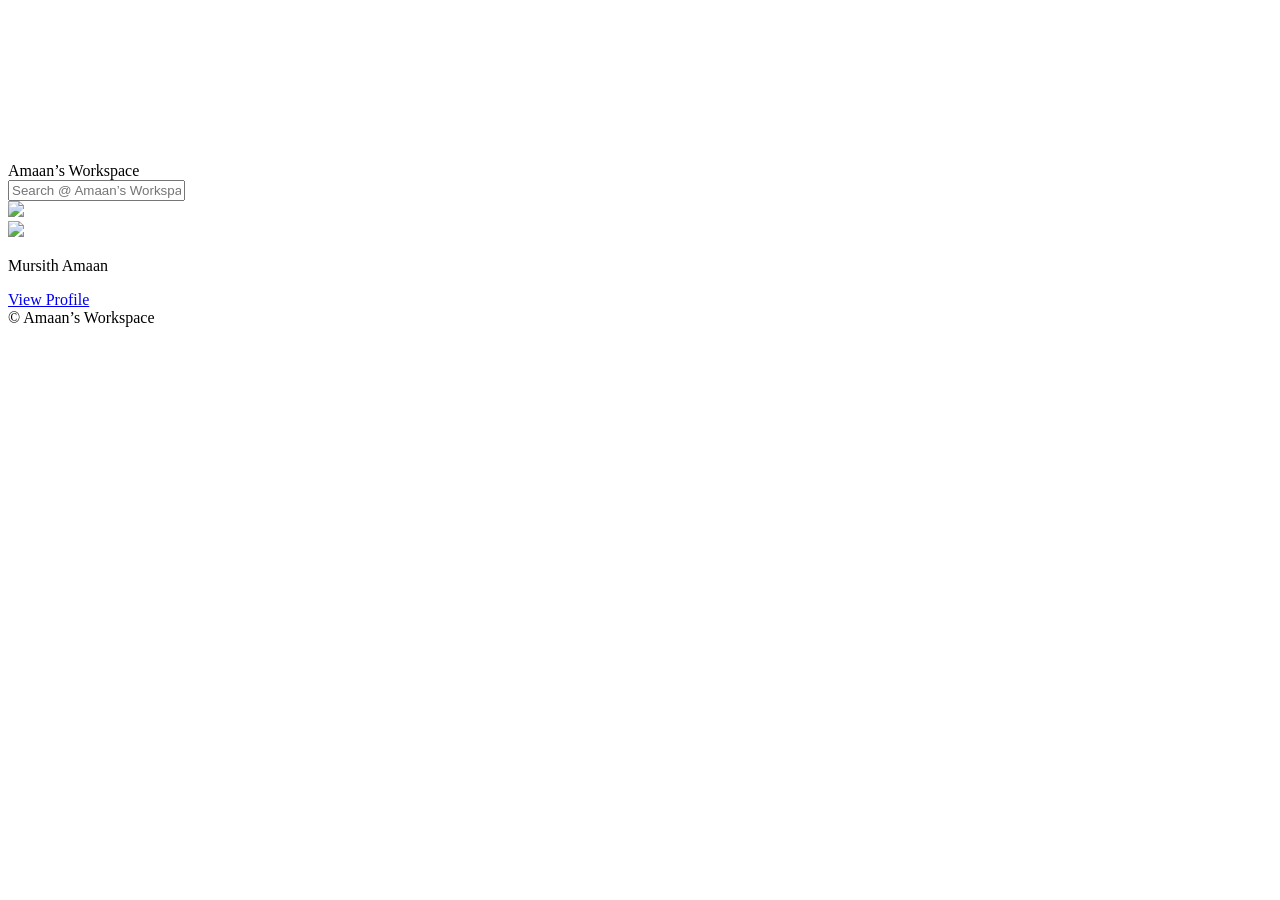
==== index.html @ 2c921501 "Update index.html" ====
<!DOCTYPE html>
<html>
<head>
<title>Amaan's Workspace</title>
<meta name="viewport" content="width=device-width, initial-scale=1.0">
<link rel="icon" href="favicon.png">
<link rel="stylesheet" href="style.css">
</head>
<body>

<canvas id="bgCanvas"></canvas>

<header class="header">
<div class="logo">Amaan’s Workspace</div>

<div class="search-container">
<input type="text" placeholder="Search @ Amaan’s Workspace">
</div>

<div class="profile">
<img src="favicon.png" id="profilePic">
<div class="profile-popup" id="profilePopup">
<img src="favicon.png">
<p>Mursith Amaan</p>
<a href="profile.html">View Profile</a>
</div>
</div>
</header>

<main class="grid" id="postGrid"></main>

<footer>
© Amaan’s Workspace
</footer>

<script src="posts.js"></script>
<script src="script.js"></script>

</body>
</html>
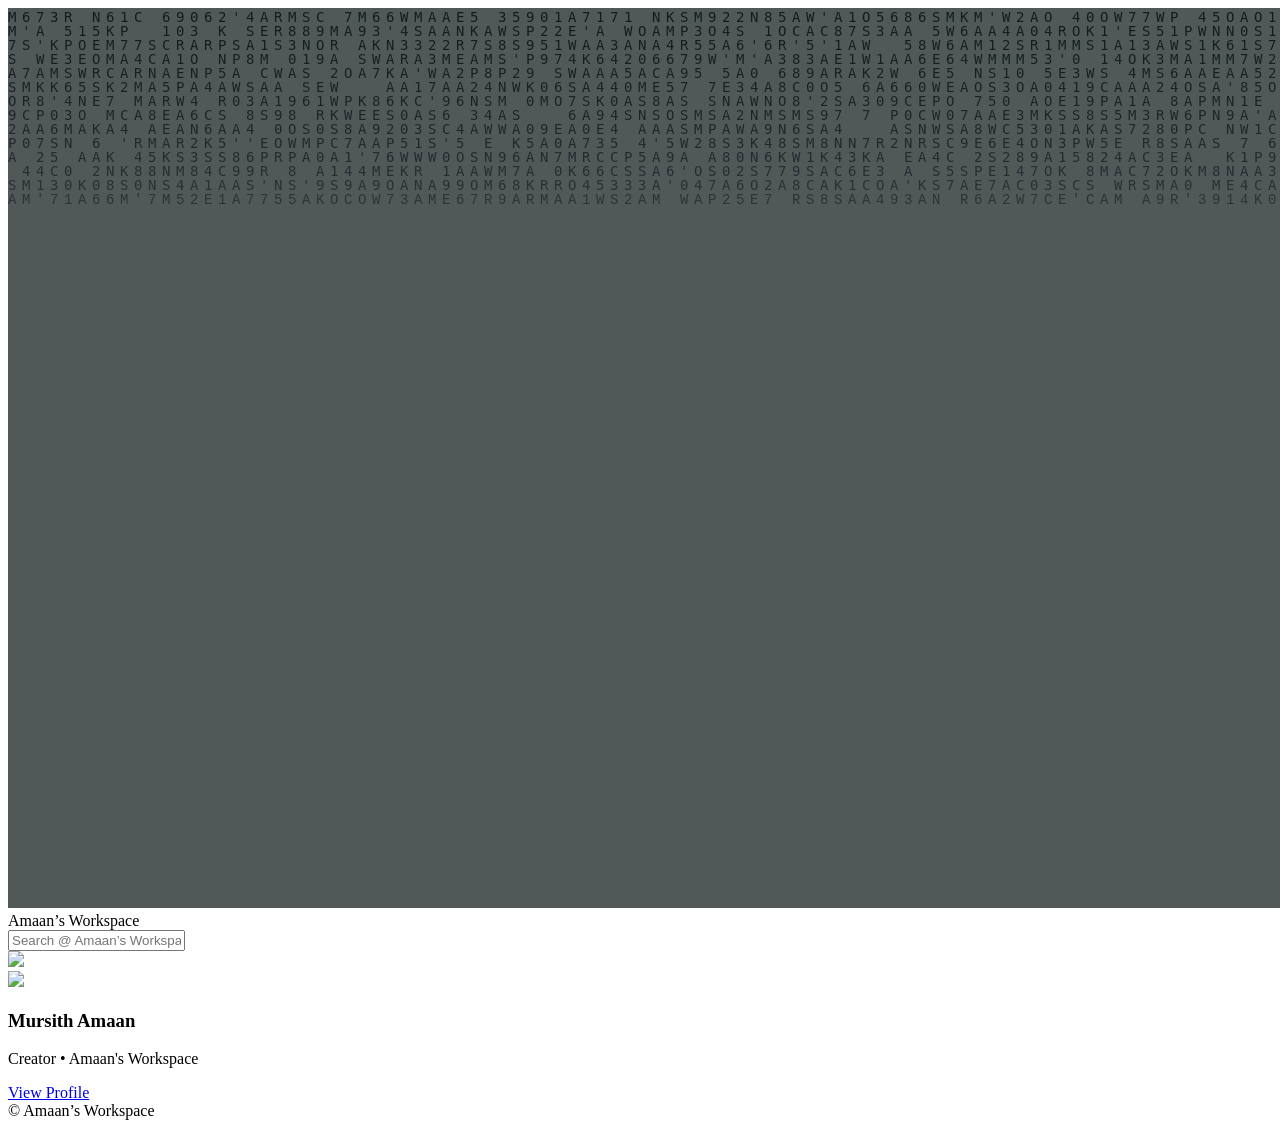
==== commit 044f0038: "Update index.html" ====
--- a/index.html
+++ b/index.html
@@ -19,10 +19,21 @@
 
 <div class="profile">
 <img src="favicon.png" id="profilePic">
+
 <div class="profile-popup" id="profilePopup">
+
+<div class="profile-header">
 <img src="favicon.png">
-<p>Mursith Amaan</p>
-<a href="profile.html">View Profile</a>
+<h3>Mursith Amaan</h3>
+<p class="role">Creator • Amaan's Workspace</p>
+</div>
+
+<div class="profile-divider"></div>
+
+<div class="profile-links">
+<a href="profile.html" class="profile-btn">View Profile</a>
+</div>
+
 </div>
 </div>
 </header>
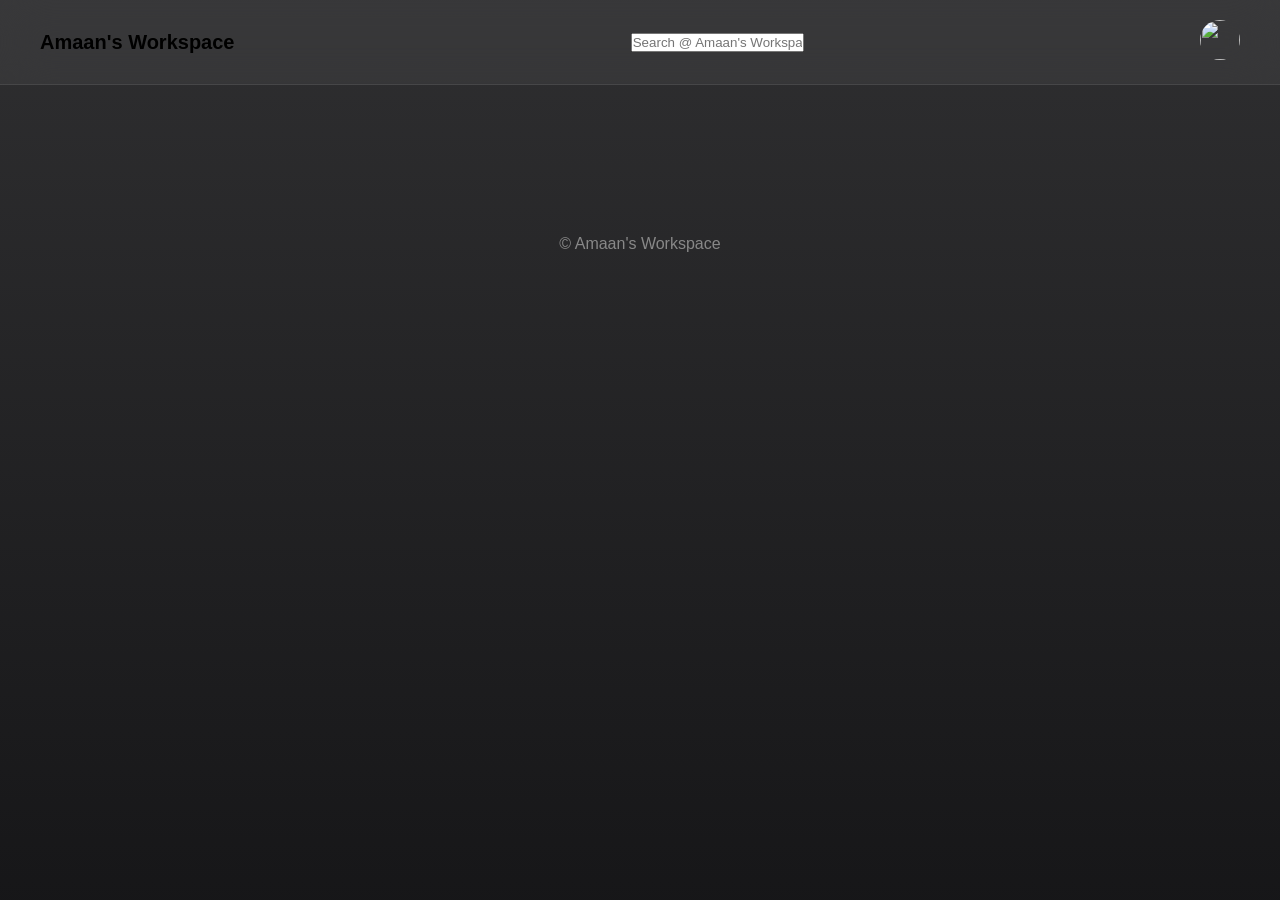
==== commit fa76fa02: "Update index.html" ====
--- a/index.html
+++ b/index.html
@@ -1,47 +1,57 @@
 <!DOCTYPE html>
-<html>
+<html lang="en">
+
 <head>
+
+<meta charset="UTF-8">
+<meta name="viewport" content="width=device-width, initial-scale=1.0">
+
 <title>Amaan's Workspace</title>
-<meta name="viewport" content="width=device-width, initial-scale=1.0">
+
+<link rel="stylesheet" href="style.css">
 <link rel="icon" href="favicon.png">
-<link rel="stylesheet" href="style.css">
+
+<link href="https://fonts.googleapis.com/css2?family=Poppins:wght@300;400;500;600&family=Orbitron:wght@500&display=swap" rel="stylesheet">
+
 </head>
+
 <body>
 
-<canvas id="bgCanvas"></canvas>
+<header class="header">
 
-<header class="header">
-<div class="logo">Amaan’s Workspace</div>
-
-<div class="search-container">
-<input type="text" placeholder="Search @ Amaan’s Workspace">
+<div class="logo">
+Amaan's Workspace
 </div>
 
+<input
+type="text"
+id="searchInput"
+class="search"
+placeholder="Search @ Amaan's Workspace"
+>
+
 <div class="profile">
-<img src="favicon.png" id="profilePic">
+
+<img src="profile.png" id="profileIcon">
 
 <div class="profile-popup" id="profilePopup">
 
-<div class="profile-header">
-<img src="favicon.png">
-<h3>Mursith Amaan</h3>
-<p class="role">Creator • Amaan's Workspace</p>
-</div>
+<img src="profile.png">
 
-<div class="profile-divider"></div>
+<p>Mursith Amaan N</p>
 
-<div class="profile-links">
-<a href="profile.html" class="profile-btn">View Profile</a>
+<a href="profile.html">View Full Profile</a>
+
 </div>
 
 </div>
-</div>
+
 </header>
 
 <main class="grid" id="postGrid"></main>
 
 <footer>
-© Amaan’s Workspace
+© Amaan's Workspace
 </footer>
 
 <script src="posts.js"></script>
--- a/style.css
+++ b/style.css
@@ -0,0 +1,308 @@
+*{
+margin:0;
+padding:0;
+box-sizing:border-box;
+font-family:'Segoe UI',sans-serif;
+}
+
+body{
+
+background:
+linear-gradient(
+rgba(10,10,12,0.85),
+rgba(10,10,12,0.95)
+),
+url("background.jpg");
+
+background-size:cover;
+
+background-position:center;
+
+background-repeat:no-repeat;
+
+background-attachment:fixed;
+
+}
+
+#bgCanvas{
+position:fixed;
+top:0;
+left:0;
+width:100%;
+height:100%;
+z-index:-1;
+}
+
+.header{
+display:flex;
+justify-content:space-between;
+align-items:center;
+padding:20px 40px;
+backdrop-filter:blur(25px);
+background:rgba(255,255,255,0.05);
+border-bottom:1px solid rgba(255,255,255,0.08);
+}
+
+.logo{
+font-size:20px;
+font-weight:600;
+}
+
+.search-container input{
+padding:12px 20px;
+width:250px;
+border-radius:30px;
+border:1px solid rgba(255,255,255,0.15);
+background:rgba(255,255,255,0.06);
+color:white;
+transition:0.4s;
+backdrop-filter:blur(20px);
+}
+
+.search-container input:focus{
+width:320px;
+box-shadow:0 0 25px rgba(255,255,255,0.25);
+background:rgba(255,255,255,0.08);
+outline:none;
+}
+
+.profile{
+position:relative;
+}
+
+.profile img{
+width:40px;
+height:40px;
+border-radius:50%;
+cursor:pointer;
+}
+
+.profile-popup{
+position:absolute;
+right:0;
+top:60px;
+background:rgba(255,255,255,0.07);
+backdrop-filter:blur(25px);
+padding:20px;
+border-radius:20px;
+display:none;
+text-align:center;
+}
+
+.profile-popup img{
+width:60px;
+height:60px;
+border-radius:50%;
+margin-bottom:10px;
+}
+
+.grid{
+display:grid;
+grid-template-columns:repeat(3,1fr);
+gap:30px;
+padding:60px;
+}
+
+.card{
+padding:25px;
+border-radius:25px;
+background:rgba(255,255,255,0.05);
+backdrop-filter:blur(30px);
+transition:0.3s;
+}
+
+.card:hover{
+transform:translateY(-8px);
+background:rgba(255,255,255,0.1);
+}
+
+footer{
+text-align:center;
+padding:30px;
+color:#888;
+}
+
+/* PROFILE POPUP UPGRADE */
+
+.profile-popup{
+position:absolute;
+right:0;
+top:65px;
+width:240px;
+padding:25px;
+border-radius:22px;
+
+background:rgba(255,255,255,0.06);
+backdrop-filter:blur(30px);
+
+border:1px solid rgba(255,255,255,0.08);
+
+display:none;
+text-align:center;
+
+box-shadow:0 0 40px rgba(0,0,0,0.4);
+}
+
+.profile-header img{
+width:70px;
+height:70px;
+border-radius:50%;
+margin-bottom:10px;
+}
+
+.profile-header h3{
+font-size:16px;
+font-weight:600;
+letter-spacing:0.5px;
+}
+
+.role{
+font-size:12px;
+color:#aaa;
+margin-top:3px;
+}
+
+.profile-divider{
+height:1px;
+background:rgba(255,255,255,0.08);
+margin:15px 0;
+}
+
+.profile-btn{
+display:block;
+padding:10px;
+border-radius:12px;
+text-decoration:none;
+
+background:rgba(255,255,255,0.08);
+color:white;
+
+transition:0.3s;
+}
+
+.profile-btn:hover{
+background:rgba(255,255,255,0.15);
+}
+
+/* PROFILE PAGE */
+
+.amaan-profile-card{
+
+background: rgba(255,255,255,0.05);
+backdrop-filter: blur(25px);
+
+border-radius: 25px;
+
+padding: 50px 35px;
+
+max-width: 700px;
+
+margin: 80px auto;
+
+box-shadow: 0 20px 60px rgba(0,0,0,0.6);
+
+text-align: center;
+
+color: #e5e7eb;
+
+border:1px solid rgba(255,255,255,0.06);
+
+}
+
+.amaan-profile-avatar{
+
+width:190px;
+height:230px;
+
+border-radius:40%;
+
+object-fit:cover;
+object-position:top;
+
+border:4px solid rgba(255,255,255,0.15);
+
+margin-bottom:30px;
+
+transition:0.4s;
+
+}
+
+.amaan-profile-avatar:hover{
+
+transform:scale(1.07);
+
+border-color:#9ca3af;
+
+}
+
+.amaan-profile-name{
+
+font-size:32px;
+
+font-weight:700;
+
+letter-spacing:1px;
+
+margin-bottom:6px;
+
+}
+
+.amaan-profile-tagline{
+
+font-size:15px;
+
+color:#9ca3af;
+
+margin-bottom:25px;
+
+}
+
+.amaan-profile-bio{
+
+font-size:15px;
+
+line-height:1.9;
+
+margin-bottom:35px;
+
+color:#d1d5db;
+
+}
+
+.amaan-social-links{
+
+display:flex;
+
+justify-content:center;
+
+gap:15px;
+
+flex-wrap:wrap;
+
+}
+
+.amaan-social-links a{
+
+padding:10px 24px;
+
+background:rgba(255,255,255,0.05);
+
+border-radius:30px;
+
+text-decoration:none;
+
+color:#9ca3af;
+
+transition:0.3s;
+
+}
+
+.amaan-social-links a:hover{
+
+background:rgba(255,255,255,0.12);
+
+color:white;
+
+transform:translateY(-4px);
+
+}
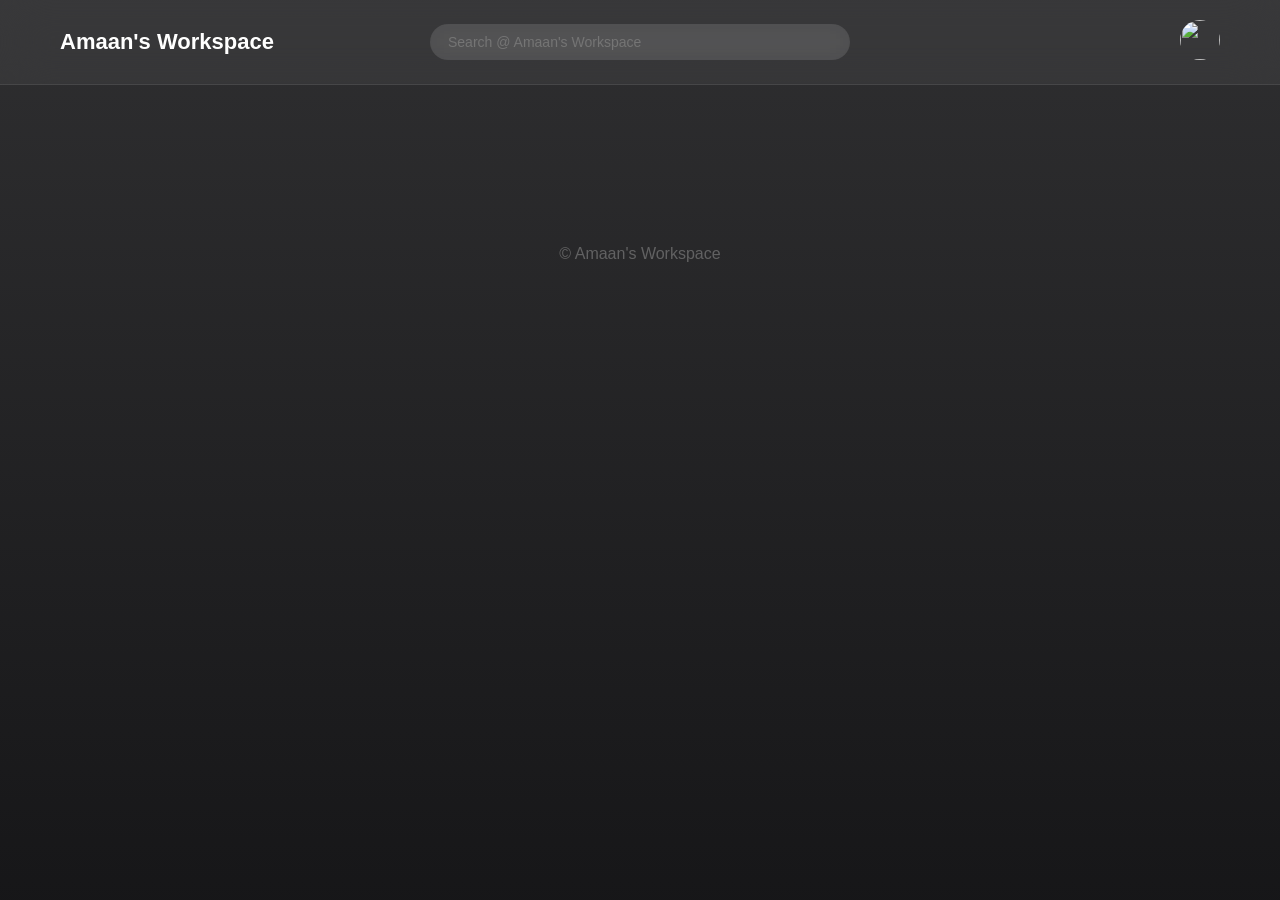
==== commit 9c375a2f: "Update index.html" ====
--- a/index.html
+++ b/index.html
@@ -32,15 +32,16 @@
 
 <div class="profile">
 
-<img src="profile.png" id="profileIcon">
+<img src="favicon.png" id="profileIcon">
 
 <div class="profile-popup" id="profilePopup">
 
-<img src="profile.png">
+<img src="favicon.png">
 
 <p>Mursith Amaan N</p>
+  <p>Creater | Amaan's Workspace</p>
 
-<a href="profile.html">View Full Profile</a>
+<a href="./profile.html">View Profile</a>
 
 </div>
 
--- a/style.css
+++ b/style.css
@@ -48,52 +48,91 @@
 font-weight:600;
 }
 
-.search-container input{
-padding:12px 20px;
-width:250px;
+.search{
+
+justify-self:center;
+
+width:420px;
+
+padding:12px 25px;
+
 border-radius:30px;
-border:1px solid rgba(255,255,255,0.15);
-background:rgba(255,255,255,0.06);
+
+border:none;
+
+background:rgba(255,255,255,0.08);
+
 color:white;
-transition:0.4s;
-backdrop-filter:blur(20px);
-}
-
-.search-container input:focus{
-width:320px;
-box-shadow:0 0 25px rgba(255,255,255,0.25);
-background:rgba(255,255,255,0.08);
-outline:none;
+
+font-size:14px;
+
+backdrop-filter:blur(12px);
+
+transition:0.3s;
+
+}
+
+.search:focus{
+
+background:white;
+
+color:black;
+
 }
 
 .profile{
 position:relative;
-}
-
-.profile img{
+justify-self:end;
+}
+
+#profileIcon{
+
 width:40px;
 height:40px;
+
 border-radius:50%;
+
 cursor:pointer;
-}
+
+object-fit:cover;
+
+}
+
+/* popup */
 
 .profile-popup{
+
 position:absolute;
+
 right:0;
-top:60px;
-background:rgba(255,255,255,0.07);
-backdrop-filter:blur(25px);
+
+top:55px;
+
+background:rgba(30,30,35,0.85);
+
+backdrop-filter:blur(20px);
+
+border-radius:15px;
+
 padding:20px;
-border-radius:20px;
+
+width:200px;
+
 display:none;
+
 text-align:center;
+
 }
 
 .profile-popup img{
-width:60px;
-height:60px;
+
+width:70px;
+height:70px;
+
 border-radius:50%;
+
 margin-bottom:10px;
+
 }
 
 .grid{
@@ -306,3 +345,208 @@
 transform:translateY(-4px);
 
 }
+
+*{
+margin:0;
+padding:0;
+box-sizing:border-box;
+}
+
+body{
+
+font-family:'Poppins',sans-serif;
+
+background:
+linear-gradient(
+rgba(10,10,12,0.85),
+rgba(10,10,12,0.95)
+),
+url("background.jpg");
+
+background-size:cover;
+background-position:center;
+background-attachment:fixed;
+
+color:white;
+
+}
+
+/* HEADER */
+
+.header{
+
+display:grid;
+
+grid-template-columns:1fr 1fr 1fr;
+
+align-items:center;
+
+padding:20px 60px;
+
+}
+
+/* LOGO */
+
+.logo{
+
+font-family:'Orbitron',sans-serif;
+
+font-size:22px;
+
+}
+
+/* SEARCH */
+
+.search{
+
+justify-self:center;
+
+padding:10px 18px;
+
+border-radius:30px;
+
+border:none;
+
+background:rgba(255,255,255,0.1);
+
+color:white;
+
+}
+
+/* PROFILE */
+
+.profile{
+
+justify-self:end;
+
+}
+
+.profile img{
+
+width:40px;
+height:40px;
+
+border-radius:50%;
+
+cursor:pointer;
+
+}
+
+/* GRID */
+
+.grid{
+
+display:grid;
+
+grid-template-columns:repeat(3,1fr);
+
+gap:30px;
+
+padding:60px;
+
+}
+
+/* GLASS CARD */
+
+.card{
+
+padding:40px;
+
+border-radius:20px;
+
+background:rgba(255,255,255,0.05);
+
+border:1px solid rgba(255,255,255,0.1);
+
+backdrop-filter:blur(30px);
+
+cursor:pointer;
+
+text-align:center;
+
+transition:0.3s;
+
+}
+
+.card:hover{
+
+transform:translateY(-8px);
+
+box-shadow:0 20px 60px rgba(0,0,0,0.6);
+
+}
+
+footer{
+
+text-align:center;
+
+padding:40px;
+
+opacity:0.6;
+
+}
+.profile{
+position:relative;
+justify-self:end;
+}
+
+.profile img{
+
+width:40px;
+height:40px;
+
+border-radius:50%;
+
+cursor:pointer;
+
+}
+
+/* POPUP */
+
+.profile-popup{
+
+position:absolute;
+
+right:0;
+
+top:55px;
+
+background:rgba(30,30,35,0.8);
+
+backdrop-filter:blur(20px);
+
+border-radius:15px;
+
+padding:20px;
+
+width:200px;
+
+display:none;
+
+text-align:center;
+
+}
+
+.profile-popup img{
+
+width:70px;
+
+height:70px;
+
+border-radius:50%;
+
+margin-bottom:10px;
+
+}
+
+.profile-popup a{
+
+display:block;
+
+margin-top:10px;
+
+text-decoration:none;
+
+color:#8ab4f8;
+
+}
